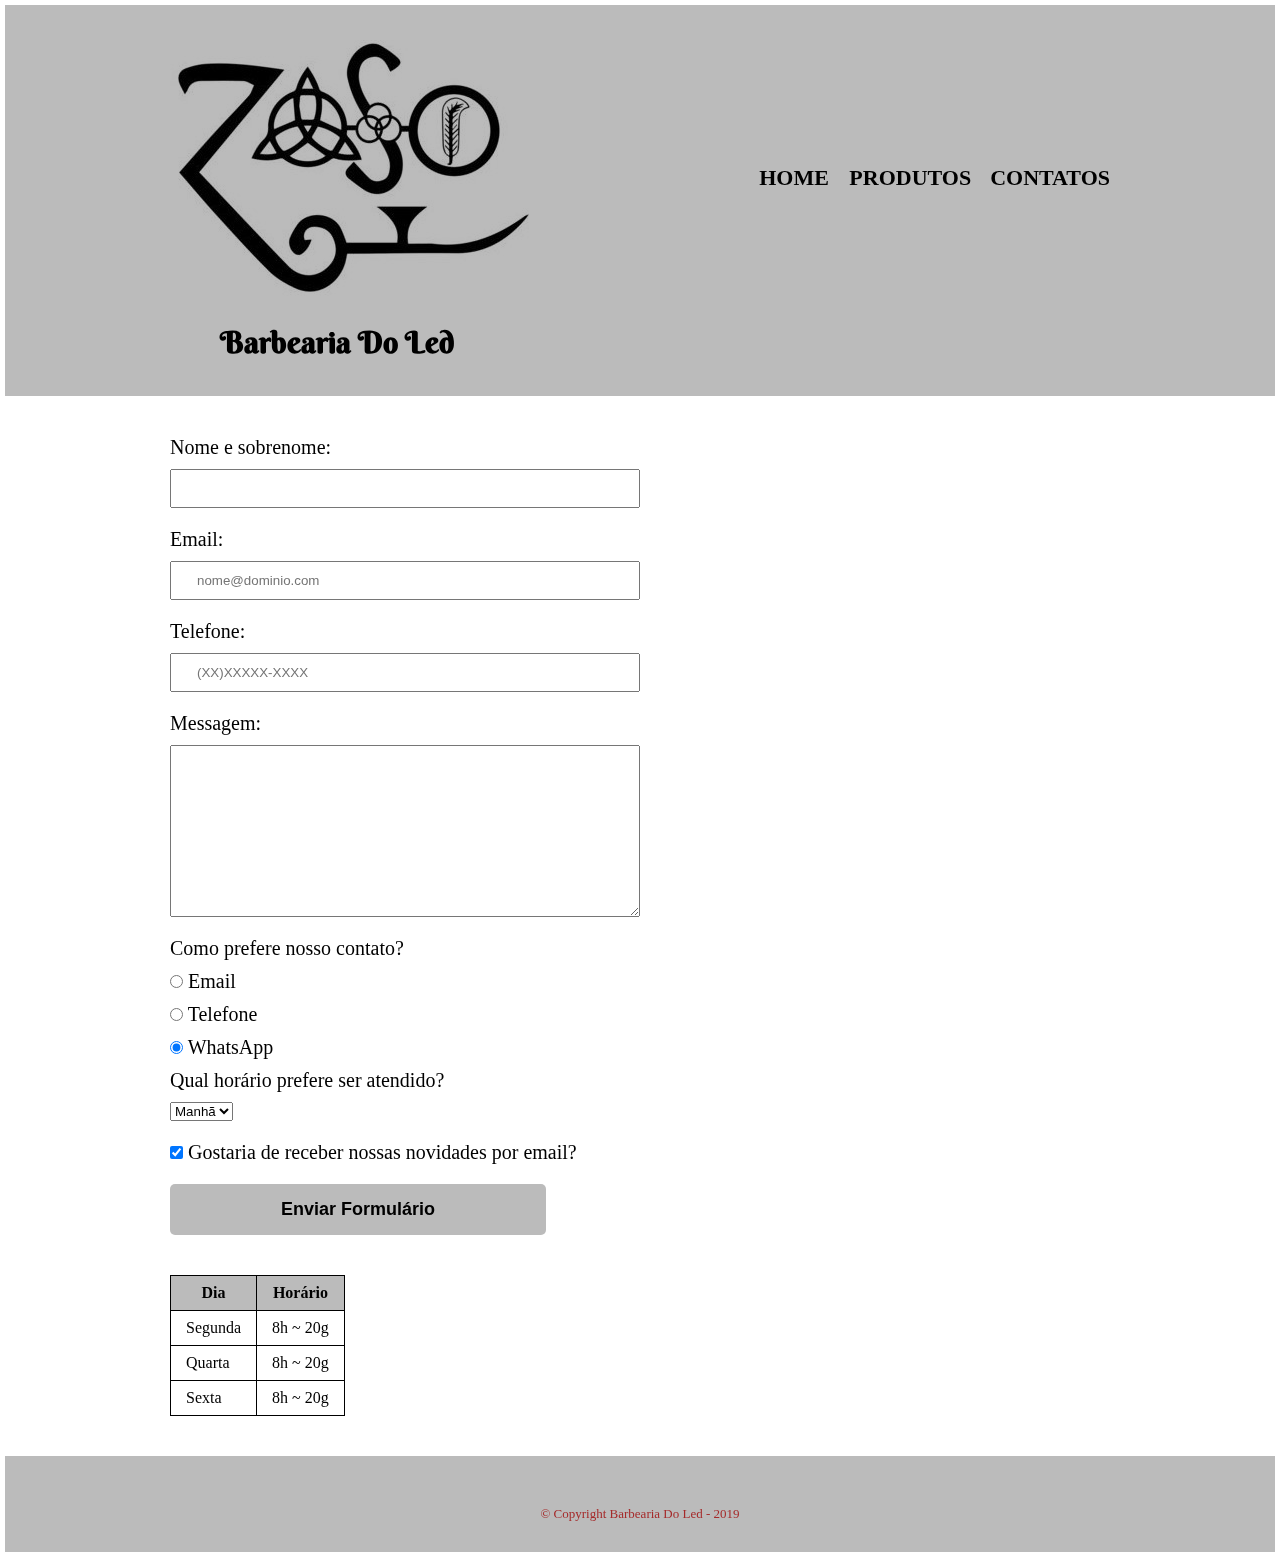
==== contato.html @ c9cd1981 "Organizndo os arquivos" ====
<!DOCTYPE html>
<html lang="pt-br">
  <head>
    <meta charset="UTF-8" />
    <meta http-equiv="X-UA-Compatible" content="IE=edge" />
    <meta name="viewport" content="width=device-width, initial-scale=1.0" />
    <title>Barbearia do Led</title>
    <link rel="preconnect" href="https://fonts.googleapis.com" />
    <link rel="preconnect" href="https://fonts.gstatic.com" crossorigin />
    <link
      href="https://fonts.googleapis.com/css2?family=Berkshire+Swash&family=Roboto:wght@400;700&display=swap"
      rel="stylesheet"
    />

    <link rel="stylesheet" href="reset.css" />
    <link rel="stylesheet" href="variaveis.css" />
    <link rel="stylesheet" href="header.css" />
    <link rel="stylesheet" href="footer.css" />
    <link rel="stylesheet" href="contato.css" />
  </head>
  <body>
    <header>
      <div class="box">
        <h1>
          <img src="./img/logo_led.png" alt="logo da Barbearia do led" />
        </h1>

        <h2>Barbearia Do Led</h2>

        <nav>
          <ul>
            <li><a href="index.html"> Home </a></li>
            <li><a href="produto.html"> Produtos</a></li>
            <li><a href="contato.html">Contatos</a></li>
          </ul>
        </nav>
      </div>
    </header>
    <main>
      <!-- FORMULÁRIO -->
      <form>
        <label for="nomesobrenome">Nome e sobrenome:</label>
        <input type="text" class="input-padrao" required id="nomesobrenome" />

        <label for="email">Email:</label>
        <input
          type="email"
          class="input-padrao"
          required
          id="email"
          placeholder="nome@dominio.com"
        />

        <label for="telefone">Telefone:</label>
        <input
          type="tel"
          class="input-padrao"
          required
          id="telefone"
          placeholder="(XX)XXXXX-XXXX"
        />

        <label for="messagem">Messagem:</label>
        <textarea
          id="messagem"
          cols="70"
          rows="10"
          class="input-padrao"
        ></textarea>

        <!-- <fieldset> é usado para agrupar elementos, assim como etiquetas ( <label>), dentro de um formulário web. -->

        <fieldset>
          <legend>Como prefere nosso contato?</legend>

          <label for="radio-email">
            <input type="radio" id="radio-email" value="email" name="contato" />
            Email</label
          >

          <label for="radio-telefone"
            ><input
              type="radio"
              id="radio-telefone"
              value="telefone"
              name="contato"
            />
            Telefone</label
          >

          <label for="radio-whatsapp"
            ><input
              type="radio"
              id="radio-whatsapp"
              value="whatsapp"
              name="contato"
              checked
            />
            WhatsApp</label
          >
        </fieldset>

        <fieldset>
          <legend>Qual horário prefere ser atendido?</legend>
          <select>
            <option>Manhã</option>
            <option>Tarde</option>
            <option>Noite</option>
          </select>
        </fieldset>

        <!-- CHECKBOX -->
        <label class="checkbox"
          ><input type="checkbox" checked /> Gostaria de receber nossas
          novidades por email?</label
        >

        <!-- BOTÃO DE SUBMIT -->
        <input type="submit" value="Enviar Formulário" class="enviar" />
      </form>

      <!-- TABELA -->
      <table>
        <thead>
          <tr>
            <th>Dia</th>
            <th>Horário</th>
          </tr>
        </thead>
        <tbody>
          <tr>
            <td>Segunda</td>
            <td>8h ~ 20g</td>
          </tr>
          <tr>
            <td>Quarta</td>
            <td>8h ~ 20g</td>
          </tr>
          <tr>
            <td>Sexta</td>
            <td>8h ~ 20g</td>
          </tr>
        </tbody>
      </table>
    </main>

    <footer>
      <p class="copyright">&copy; Copyright Barbearia Do Led - 2019</p>
      <!-- unicode - site para utilizar simbolos -->
    </footer>
  </body>
</html>
---- variaveis.css ----
/* VARIÁVEIS CSS */

:root {
    --cor-cinza-principal:#BBBBBB;
    --cor-cinza-secundario:#beb9d1;
    --cor-azul-cabecalho:#6156c3;
    --cor-preto:black;
    --cor-marron:brown;
    --cor-branca:white;
}

:root {
    --fonte-principal:'Berkshire Swash', cursive;
}
---- header.css ----
/*HEADER CSS*/

header {
    /* background: #92a4b9; */
    background: var(--cor-cinza-principal);
    padding: 15px 0;
}

.box{
    width: 940px;
    position: relative;
    margin: 20px auto;
}

.box img {
    mix-blend-mode: multiply;
}

h2{
    margin: 20px  0 0 50px;
    font-size: 30px;
    font-family: var(--fonte-principal);
}

nav{
    position: absolute;
    right: 0;
    top: 125px;
}


nav li {
    display: inline;
    margin: 0 0 0 15px;
}

nav a {
    text-decoration: none;
    text-transform: uppercase;
    font-size: 22px;
    color: var(--cor-preto);
    font-weight: bold;
}

nav a:hover {
    color:var(--cor-azul-cabecalho);
    text-decoration: underline;
}
---- footer.css ----
/* FOOTER CSS */

footer {
    background: var(--cor-cinza-principal);
    padding: 30px 0;
    margin-bottom: 5px;
}

.copyright {
    color: var(--cor-marron);
    font-size: 13px;
    margin: 20px 0 0;
}

p{
    text-align: center;
    margin-top: 10px;
    font-size: 18px;
}
---- contato.css ----
main {
    width: 940px;
    margin: 0 auto;
}

form {
    margin: 40px 0;
}

form label, form legend {
    display: block;
    font-size: 20px;
    margin: 0 0 10px;
}

.input-padrao {
    display: block;
    margin: 0 0 20px;
    padding: 10px 25px;
    width: 50%;
}

fieldset {
    border: none;
}

.checkbox {
    margin: 20px 0;
}

.enviar {
    width: 40%;
    padding: 15px 0;
    background: var(--cor-cinza-principal);
    color: var(--cor-preto);
    font-weight: bold;
    font-size: 18px;
    border: none;
    border-radius: 5px;
    transition: 1s all;
    cursor: pointer;
}

.enviar:hover {
    background:  var(--cor-cinza-secundario);
    transform: scale(1.2);
}

table {
    margin: 20px 0 40px 0;
    /* border-spacing:0; */
    border-collapse:collapse;
}

thead {
    background: var(--cor-cinza-principal);
    color: var(--cor-preto);
    font-weight: bold;
}

td, th{
    border: 1px solid black;
    padding: 8px 15px;
}
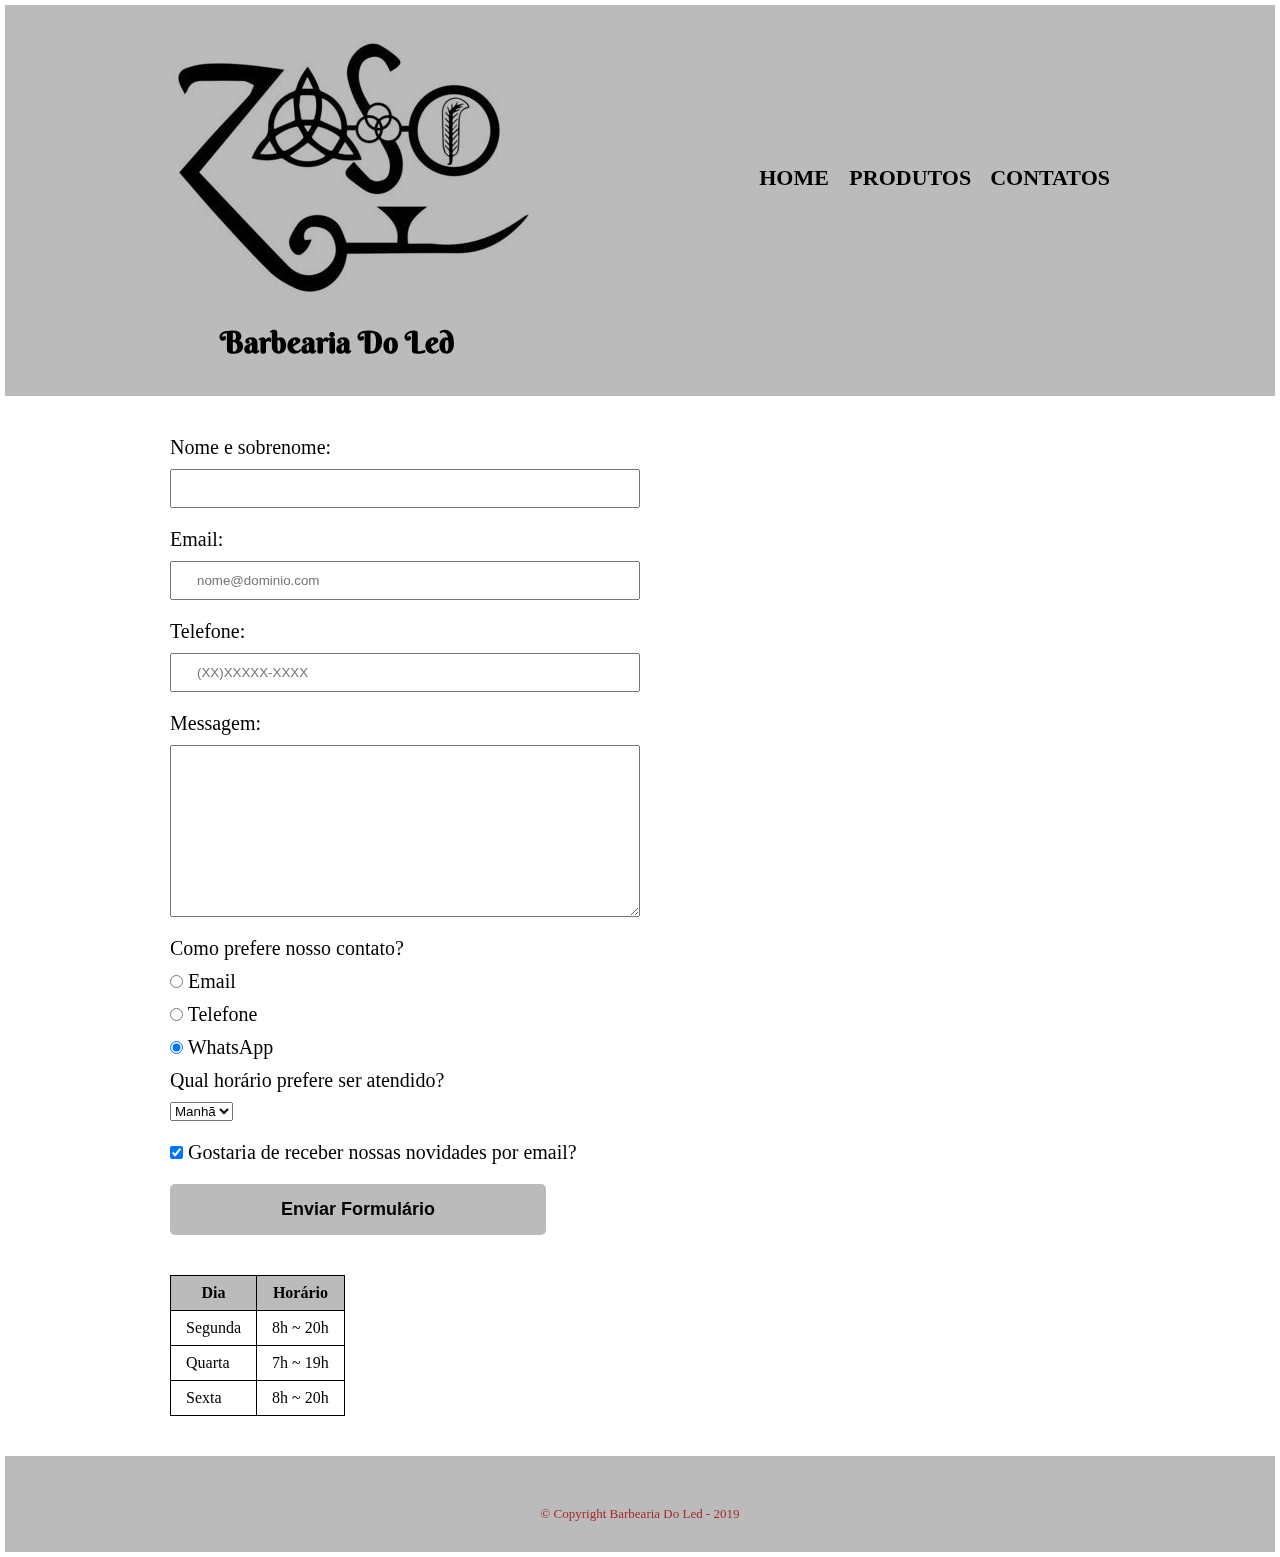
==== commit 730107da: "Alterando o horário de funcionamento da pagina de contato" ====
--- a/contato.html
+++ b/contato.html
@@ -130,15 +130,15 @@
         <tbody>
           <tr>
             <td>Segunda</td>
-            <td>8h ~ 20g</td>
+            <td>8h ~ 20h</td>
           </tr>
           <tr>
             <td>Quarta</td>
-            <td>8h ~ 20g</td>
+            <td>7h ~ 19h</td>
           </tr>
           <tr>
             <td>Sexta</td>
-            <td>8h ~ 20g</td>
+            <td>8h ~ 20h</td>
           </tr>
         </tbody>
       </table>
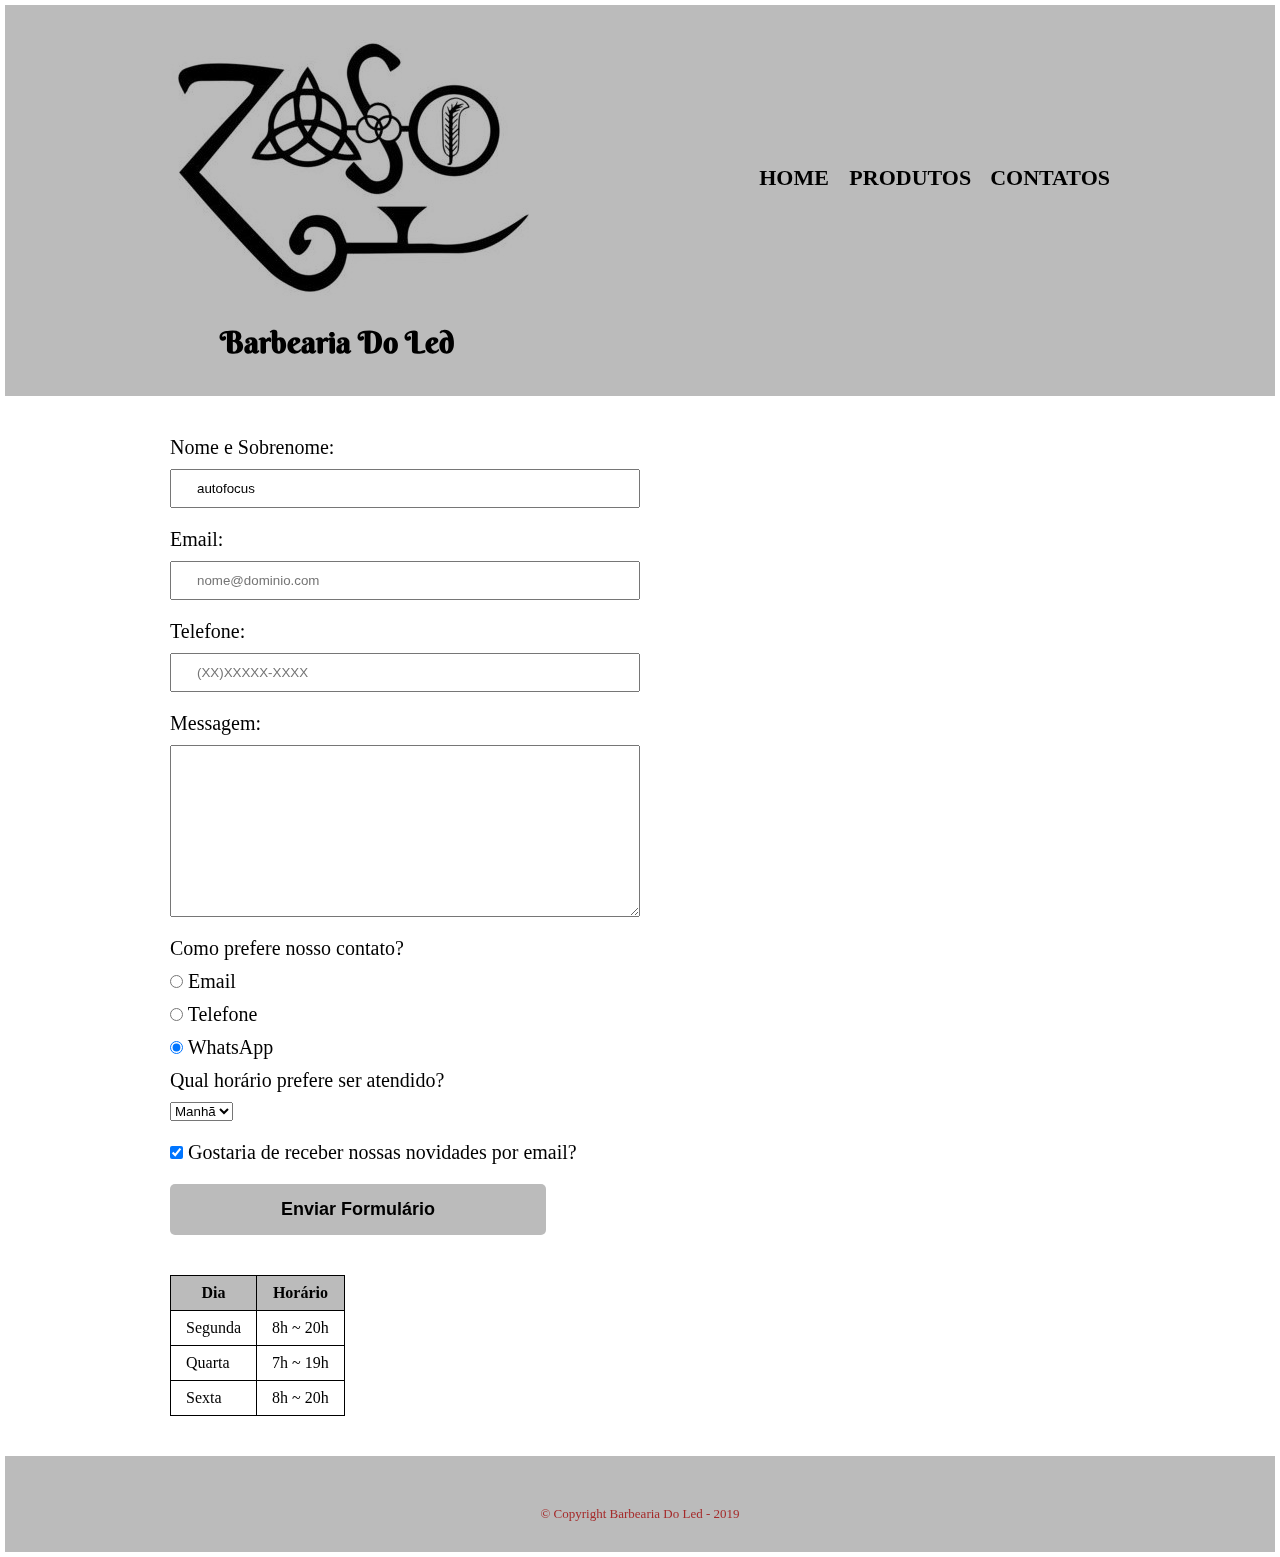
==== commit 9961277d: "Colocando autofocus no primeiro input da página de contatos" ====
--- a/contato.html
+++ b/contato.html
@@ -39,8 +39,14 @@
     <main>
       <!-- FORMULÁRIO -->
       <form>
-        <label for="nomesobrenome">Nome e sobrenome:</label>
-        <input type="text" class="input-padrao" required id="nomesobrenome" />
+        <label for="nomesobrenome">Nome e Sobrenome:</label>
+        <input
+          type="text"
+          class="input-padrao"
+          required
+          id="nomesobrenome"
+          value="autofocus"
+        />
 
         <label for="email">Email:</label>
         <input
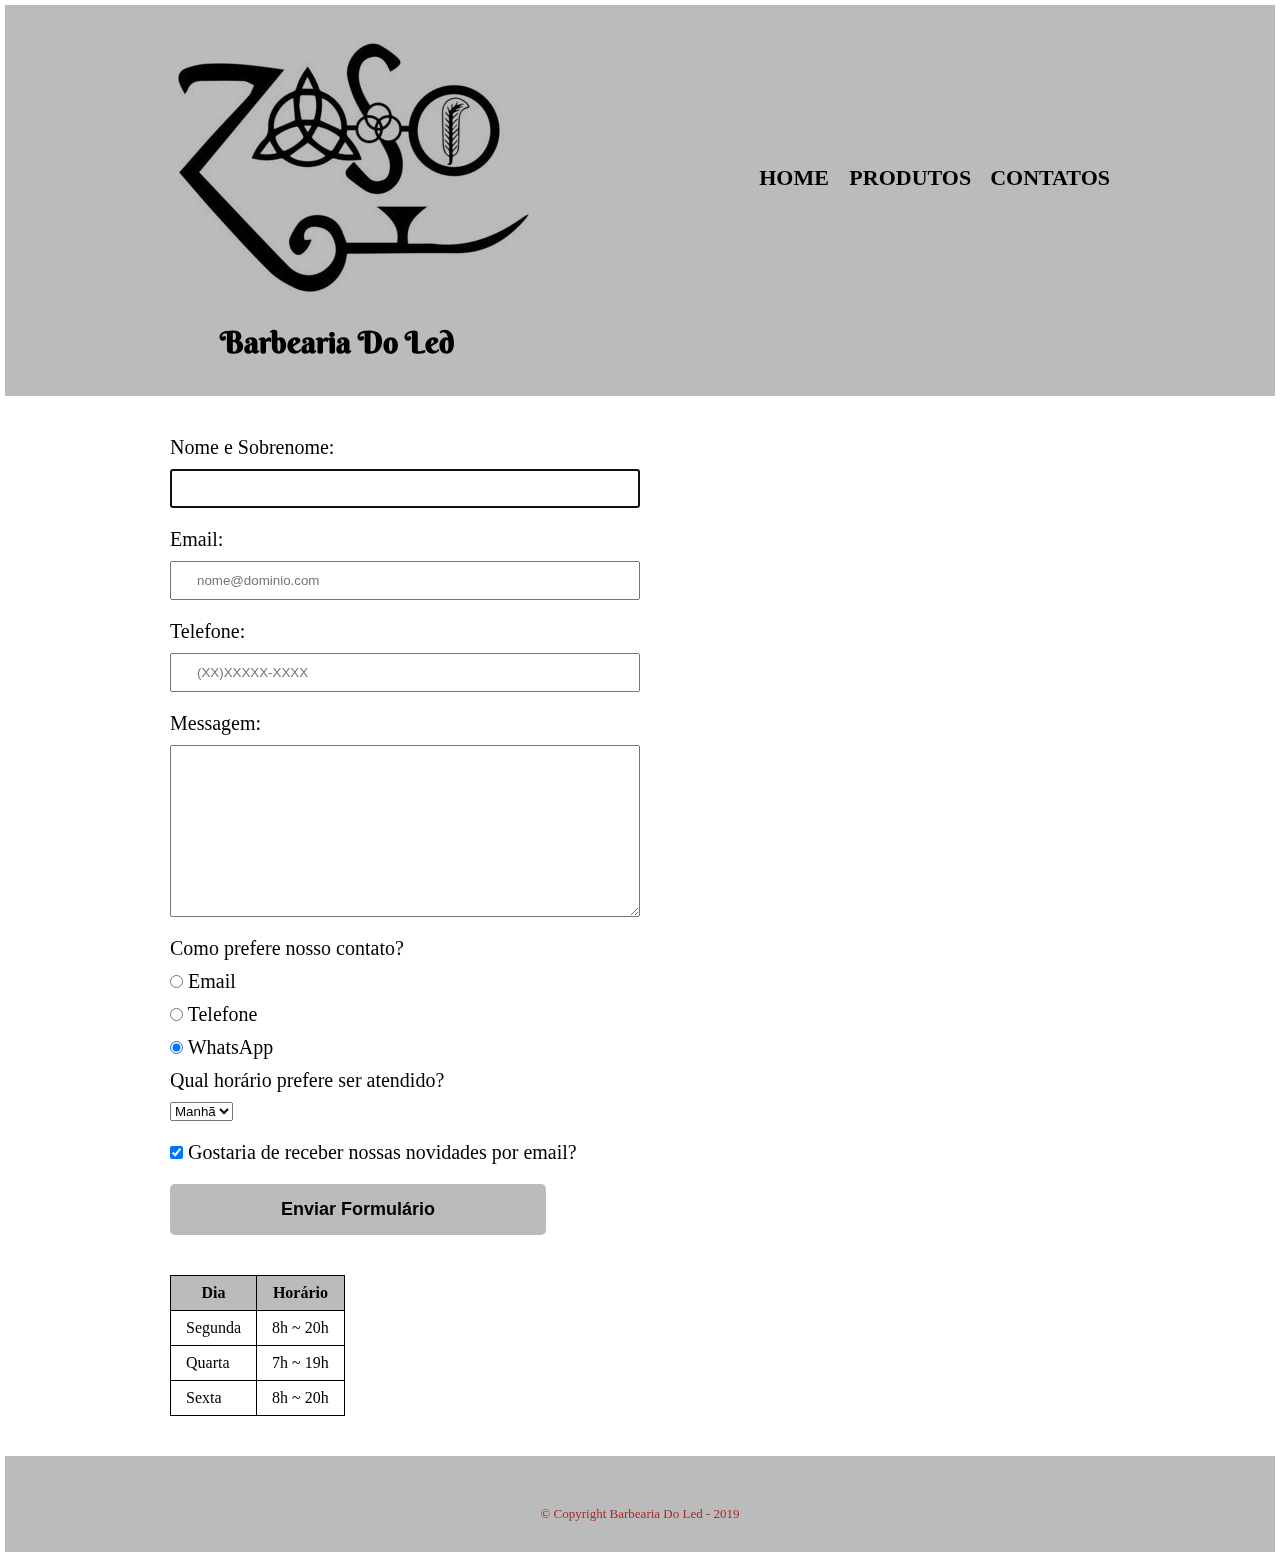
==== commit 4ed08803: "Corrigindo o auto focus do primeiro input da página de contatos" ====
--- a/contato.html
+++ b/contato.html
@@ -45,7 +45,7 @@
           class="input-padrao"
           required
           id="nomesobrenome"
-          value="autofocus"
+          autofocus
         />
 
         <label for="email">Email:</label>
